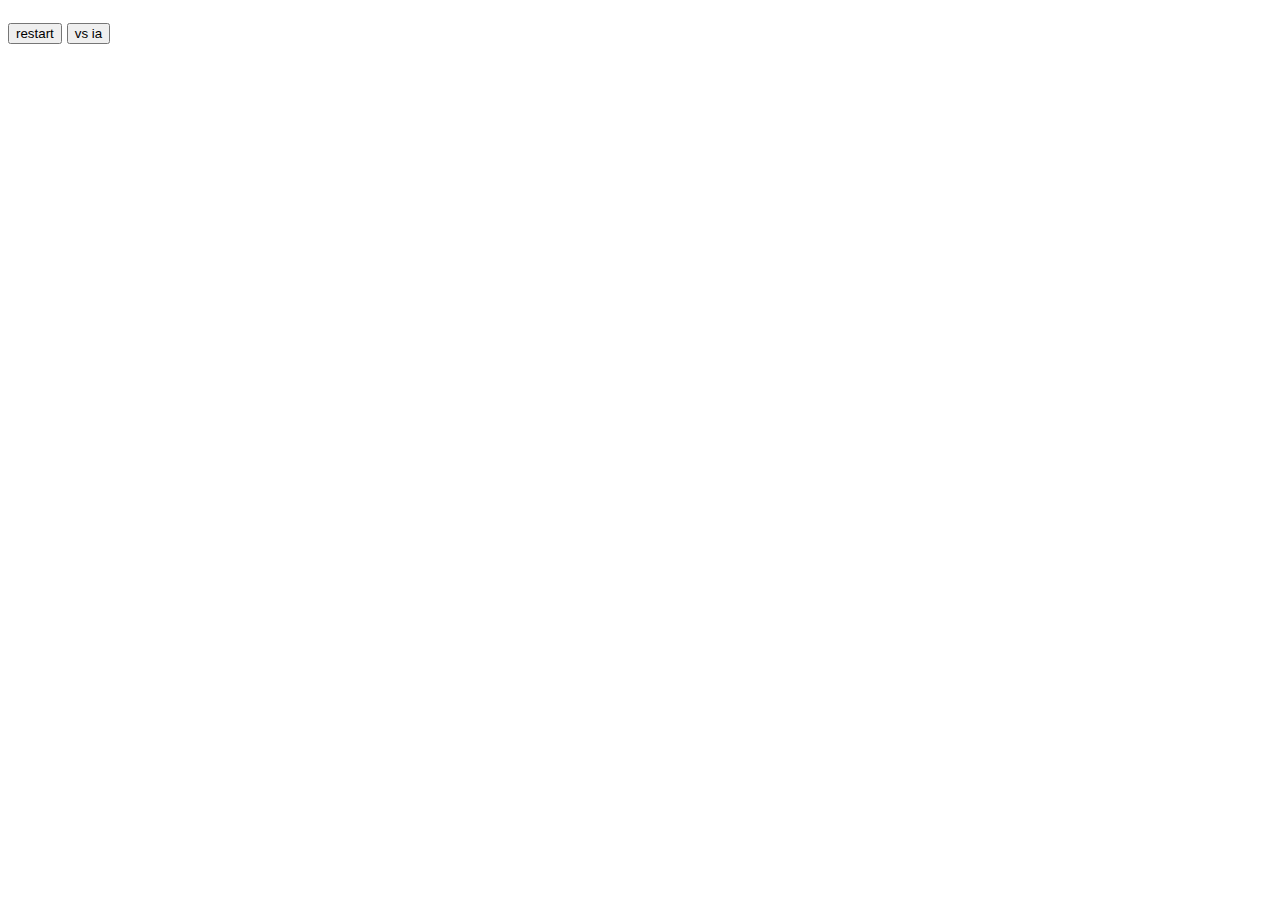
==== templates/index.html @ 0a51677d "refont de tout" ====
<!doctype html>
<html>

<head>

    <title>chess</title>

    <link rel="stylesheet" type="text/css" href="static/chessboard.min.css">

    <script src="static/jquery.min.js"></script>
    <script src="static/chessboard.min.js"></script>

</head>

<body style="font-size: 20px;">

    <div id="board" style="width: 600px"></div>
    <p></p>

    <div class="multi-button">
        <button id="startPositionBtn" onclick=newGame()>restart</button>
        <button>vs ia</button>
    </div>

    <script type="text/javascript">
        var board = ChessBoard('board', {
            position: 'start',
            draggable: true,
            onDrop: onDrop
        });

        var files = {
            "a": 0,
            "b": 1,
            "c": 2,
            "d": 3,
            "e": 4,
            "f": 5,
            "g": 6,
            "h": 7
        };

        function get_square(sq) {
            return 8 * (parseInt(sq.charAt(1)) - 1) + files[sq.charAt(0)];
        }


        function onDrop(source, target, piece) {
            if (source == target) return

            var promotion = piece.toLowerCase().charAt(1) == 'p' && parseInt(target.charAt(1)) == 8;

            $.get('/move_coordinates', {
                'from': get_square(source),
                'to': get_square(target),
                'promotion': promotion
            }, function(r) {
                if (r.includes("game over")) {
                    document.querySelector('p').innerText = 'game over';
                } else {
                    document.querySelector('p').innerText = '';
                    board.position(r);
                }
            });
        }

        function newGame() {
            $('#startPositionBtn').on('click', board.start)
        }
    </script>

</body>

</html>
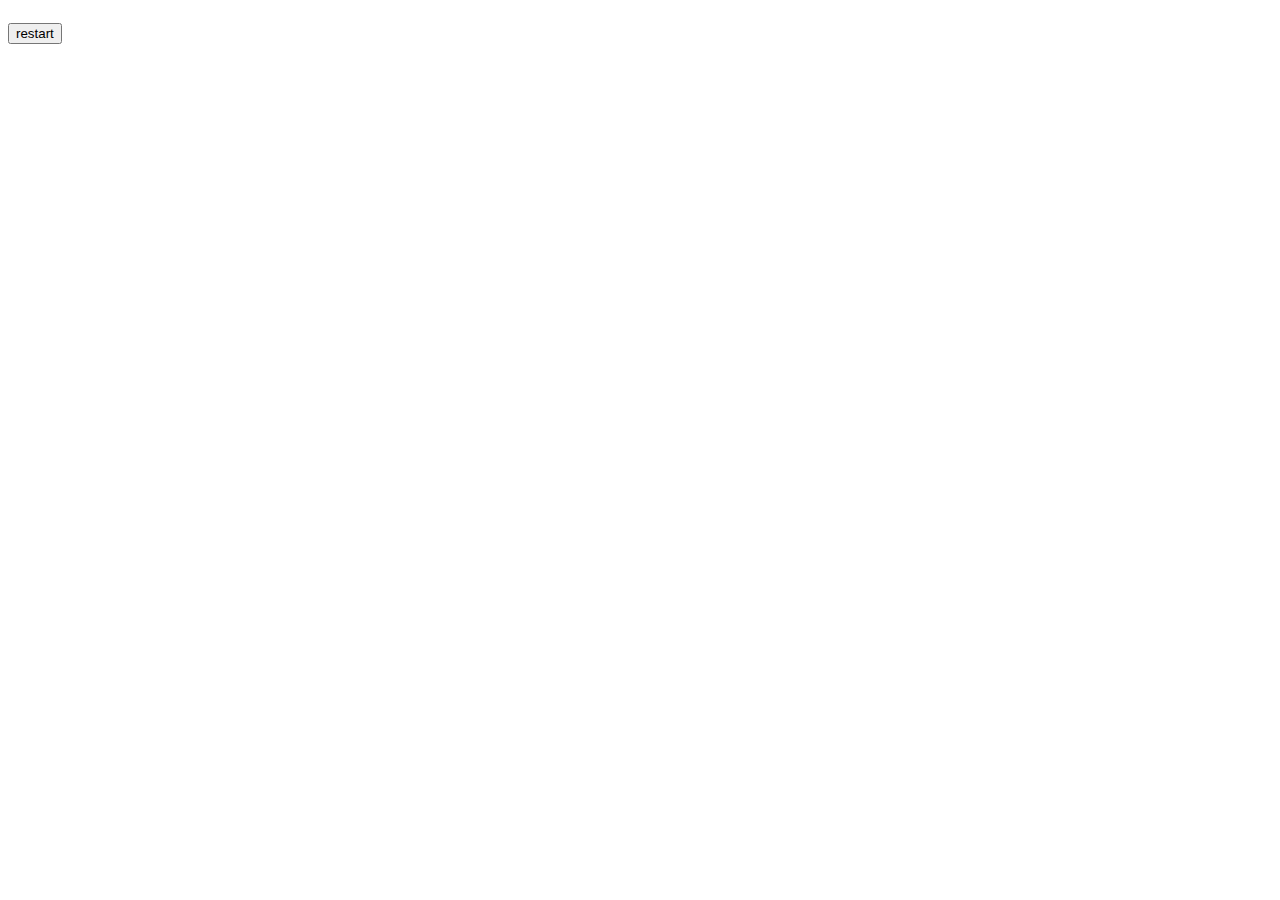
==== commit 01aac709: "get from js" ====
--- a/templates/index.html
+++ b/templates/index.html
@@ -19,7 +19,6 @@
 
     <div class="multi-button">
         <button id="startPositionBtn" onclick=newGame()>restart</button>
-        <button>vs ia</button>
     </div>
 
     <script type="text/javascript">
@@ -44,28 +43,23 @@
             return 8 * (parseInt(sq.charAt(1)) - 1) + files[sq.charAt(0)];
         }
 
+        function onDrop(source, target, piece) {
 
-        function onDrop(source, target, piece) {
-            if (source == target) return
+            $.get('/move', {
+                'from': get_square(source),
+                'to': get_square(target)
+            }, function(r) {
 
-            var promotion = piece.toLowerCase().charAt(1) == 'p' && parseInt(target.charAt(1)) == 8;
+                board.move(r)
 
-            $.get('/move_coordinates', {
-                'from': get_square(source),
-                'to': get_square(target),
-                'promotion': promotion
-            }, function(r) {
-                if (r.includes("game over")) {
-                    document.querySelector('p').innerText = 'game over';
-                } else {
-                    document.querySelector('p').innerText = '';
-                    board.position(r);
-                }
             });
         }
 
         function newGame() {
-            $('#startPositionBtn').on('click', board.start)
+            $.get('/newgame', function(r) {
+                document.querySelector('p').innerText = '';
+                board.position(r);
+            });
         }
     </script>
 
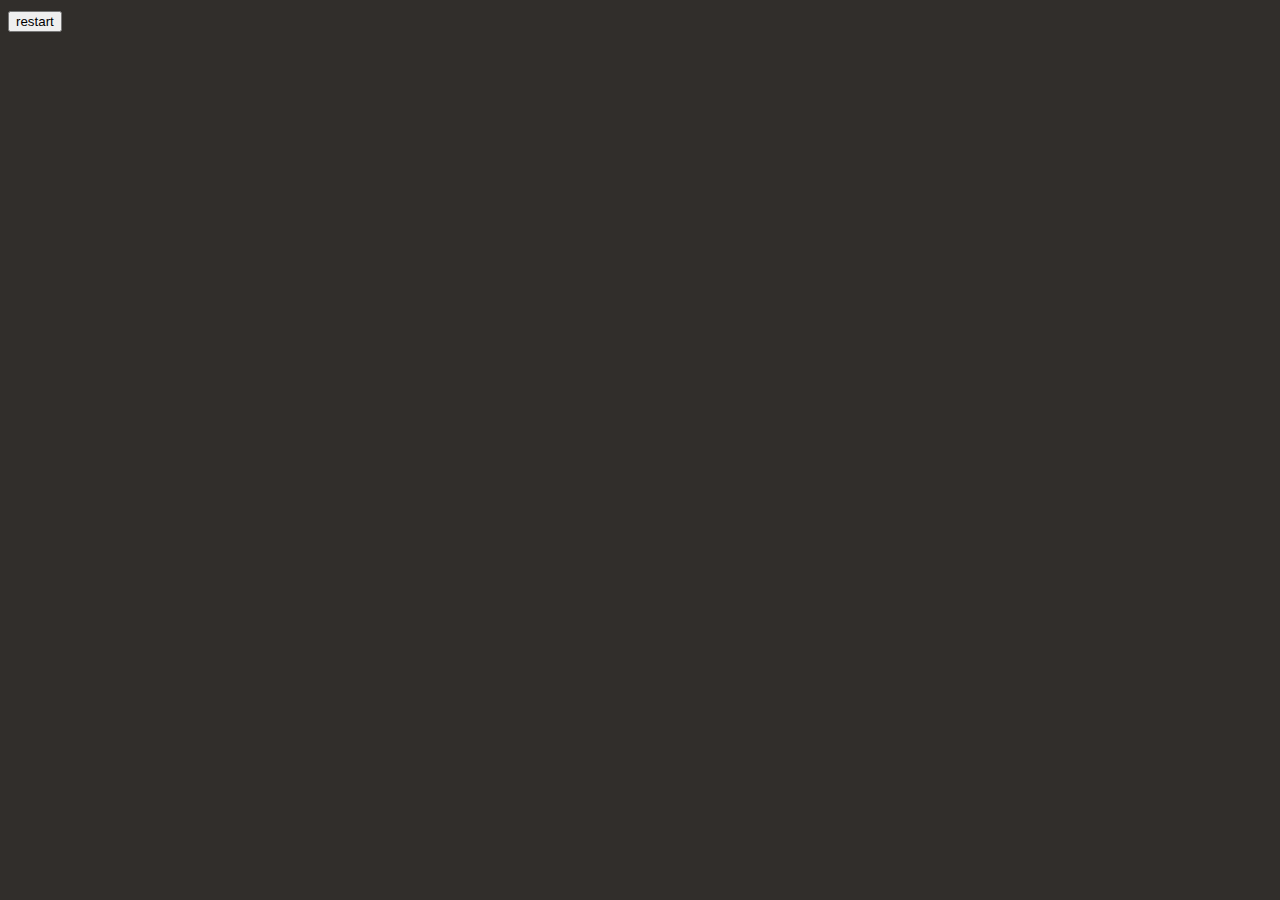
==== commit 758e298a: "graphical improvment" ====
--- a/templates/index.html
+++ b/templates/index.html
@@ -12,20 +12,22 @@
 
 </head>
 
-<body style="font-size: 20px;">
+<body style="font-size: 20px; background-color: #312e2b;">
 
-    <div id="board" style="width: 600px"></div>
-    <p></p>
 
-    <div class="multi-button">
+
+    <div>
         <button id="startPositionBtn" onclick=newGame()>restart</button>
+        <center>
+            <div id="board" style="width:45%;"></div>
+        </center>
     </div>
 
     <script type="text/javascript">
         var board = ChessBoard('board', {
             position: 'start',
             draggable: true,
-            onDrop: onDrop
+            onDrop: onDrop,
         });
 
         var files = {
@@ -45,19 +47,23 @@
 
         function onDrop(source, target, piece) {
 
+            console.log(source)
+            console.log(target)
+
             $.get('/move', {
                 'from': get_square(source),
                 'to': get_square(target)
             }, function(r) {
-
-                board.move(r)
-
+                if (r.includes('over')) {
+                    console.log("game over")
+                } else {
+                    board.position(r)
+                }
             });
         }
 
         function newGame() {
             $.get('/newgame', function(r) {
-                document.querySelector('p').innerText = '';
                 board.position(r);
             });
         }
